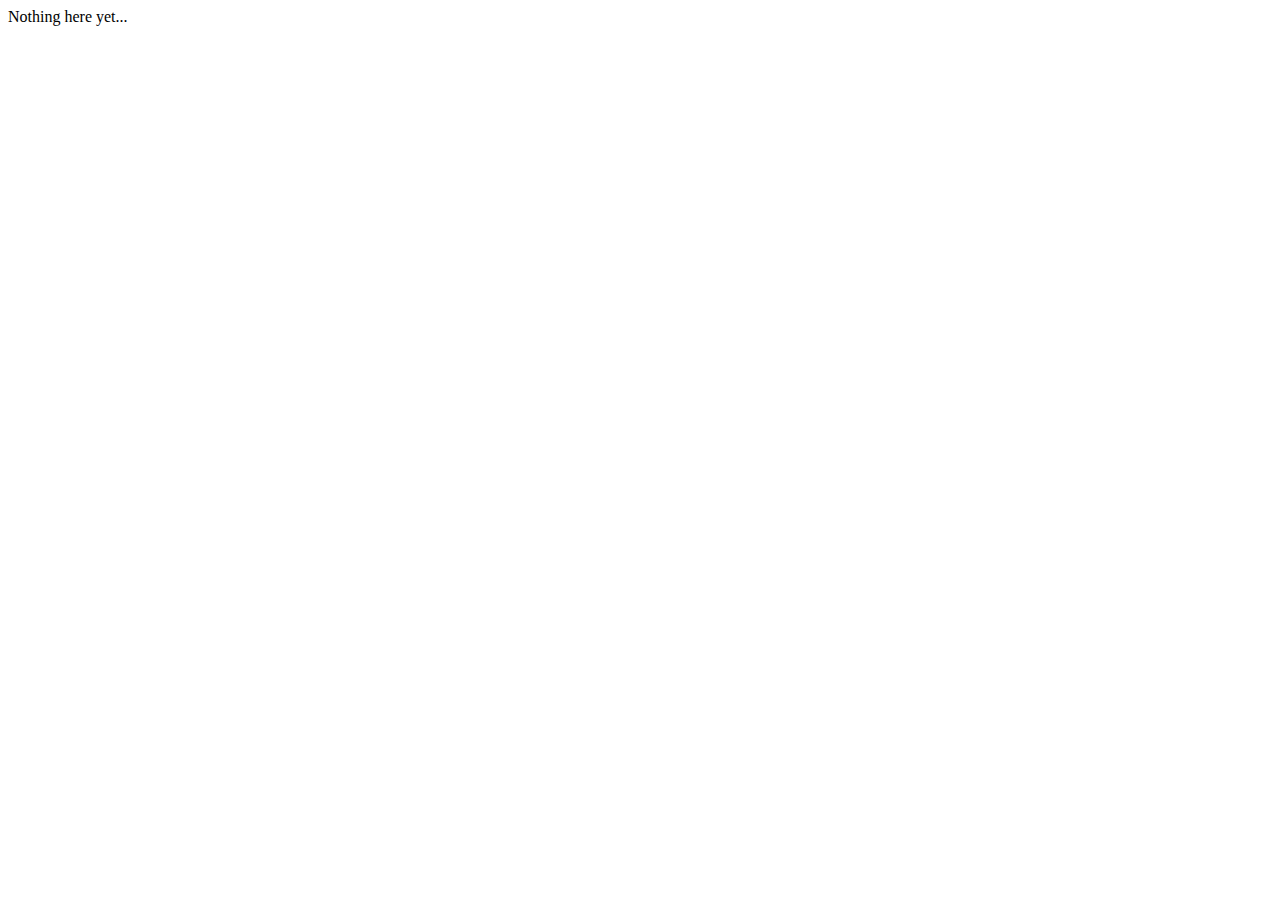
==== index.html @ d0452931 "v.1.0.0" ====
<!DOCTYPE html>
<html lang="en">
<head>
    <meta charset="UTF-8">
    <meta http-equiv="X-UA-Compatible" content="IE=edge">
    <meta name="viewport" content="width=device-width, initial-scale=1.0">
    <title>Document</title>
</head>
<body>
    Nothing here yet...
</body>
</html>
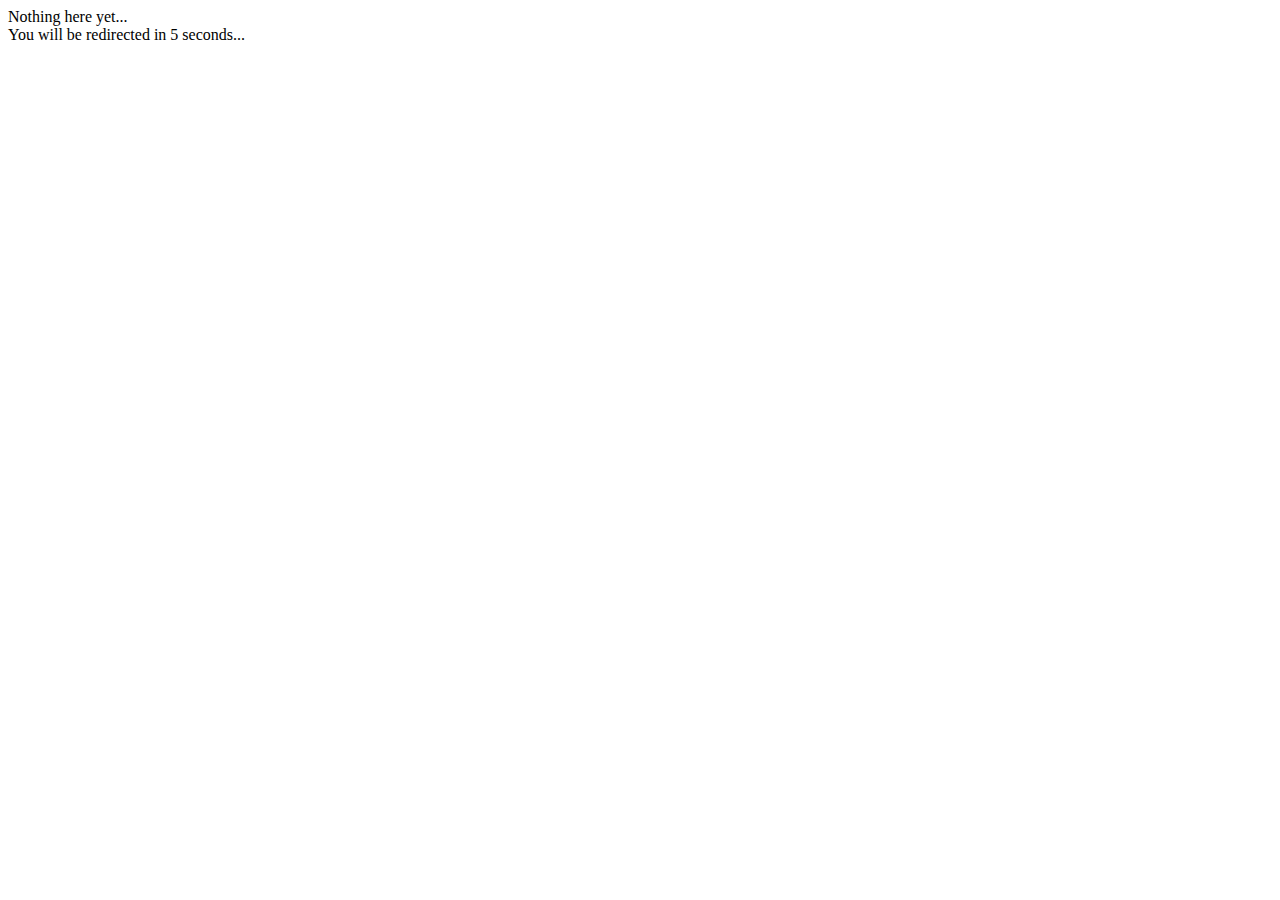
==== commit 43c35348: "v1.1.1" ====
--- a/index.html
+++ b/index.html
@@ -1,12 +1,23 @@
+<!--
+
+    .party(me) was excellent
+    var me = corv1njano;
+
+-->
+
 <!DOCTYPE html>
-<html lang="en">
+<html lang="de">
 <head>
     <meta charset="UTF-8">
     <meta http-equiv="X-UA-Compatible" content="IE=edge">
     <meta name="viewport" content="width=device-width, initial-scale=1.0">
-    <title>Document</title>
+    <title>Leaving soon...</title>
+    <meta http-equiv="Refresh" content="5; url='de-de/index" />
+    <link rel="icon" href="img/logo.png" type="image/icon type">
 </head>
 <body>
     Nothing here yet...
+    <br>
+    You will be redirected in 5 seconds...
 </body>
 </html>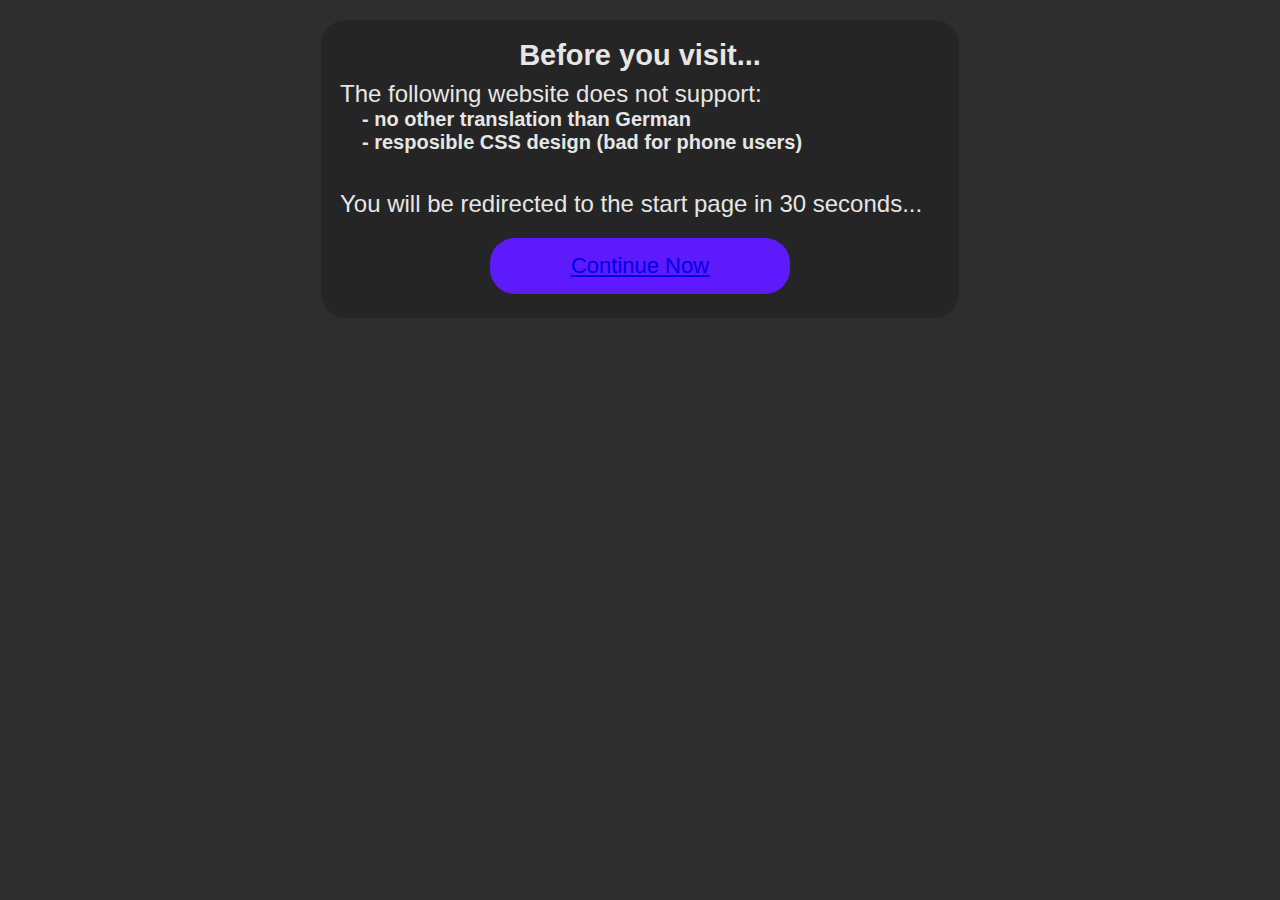
==== commit 6f9db26a: "v.1.2.0" ====
--- a/index.html
+++ b/index.html
@@ -12,12 +12,67 @@
     <meta http-equiv="X-UA-Compatible" content="IE=edge">
     <meta name="viewport" content="width=device-width, initial-scale=1.0">
     <title>Leaving soon...</title>
-    <meta http-equiv="Refresh" content="5; url='de-de/index" />
-    <link rel="icon" href="img/logo.png" type="image/icon type">
+    <meta http-equiv="Refresh" content="30; url='de-de/index" />
+    <link rel="icon" href="img/logo.png" type="image/icon type" />
+    <link rel="stylesheet" type="text/css" href="main.css" />
+    <style>
+        .infobox {
+            display:block;
+            margin-left:auto;
+            margin-right:auto;
+            padding:19px;
+            border-radius: 25px;
+            width:600px;
+            height:260px;
+            background-color: rgb(37, 37, 37);
+            margin-top:20px;
+        }
+        .infobox p {
+            color:rgb(230, 230, 230);
+            font-family: arial;
+            font-size: 24px;
+        }
+        .infobox .header {
+            font-size: 29px;
+            font-weight:bolder;
+            text-align: center;
+            margin-bottom: 8px;
+        }
+        .infobox .list {
+            margin-left:22px;
+            font-size:20px;
+            font-weight:bold;
+        }
+        button {
+            display:block;
+            margin-left:auto;
+            margin-right:auto;
+            margin-top:20px;
+            padding:15px;
+            font-family:arial;
+            font-size:22px;
+            border-radius:25px;
+            background-color: rgb(93, 26, 250);
+            width:300px;
+            color:rgb(230, 230, 230);
+            border:0px solid #fff;
+            cursor: pointer;
+        }
+        button:hover {
+            background-color: rgb(124, 68, 255);
+        }
+    </style>
 </head>
 <body>
-    Nothing here yet...
-    <br>
-    You will be redirected in 5 seconds...
+    <div class="infobox">
+        <p class="header">Before you visit...</p>
+        <p>The following website does not support:</p>
+        <p class="list">- no other translation than German</p>
+        <p class="list">- resposible CSS design (bad for phone users)</p>
+        <br>
+        <br>
+        <p>You will be redirected to the start page in 30 seconds...</p>
+        <button><a href="de-de/index">Continue Now</a></button>
+    </div>
 </body>
 </html>--- a/main.css
+++ b/main.css
@@ -0,0 +1,8 @@
+* {
+    padding:0;
+    margin:0;
+}
+
+body {
+    background-color: rgb(46, 46, 46);
+}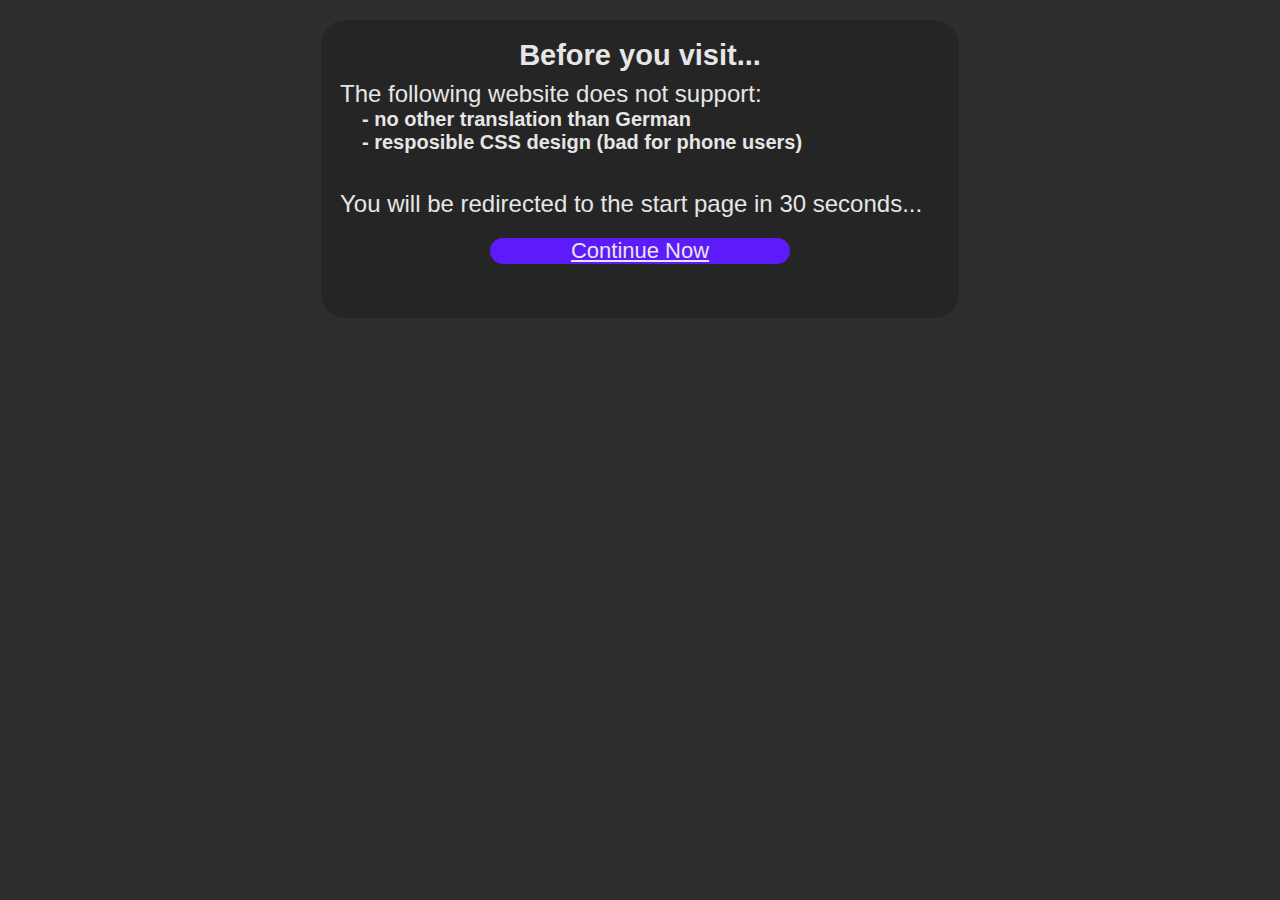
==== commit 41ed56b9: "v.1.2.1" ====
--- a/index.html
+++ b/index.html
@@ -48,15 +48,17 @@
             margin-left:auto;
             margin-right:auto;
             margin-top:20px;
+            border-radius:25px;
+            background-color: rgb(93, 26, 250);
+            width:300px;
+            border:0px solid #fff;
+            cursor: pointer;
+        }
+        button a {
             padding:15px;
             font-family:arial;
             font-size:22px;
-            border-radius:25px;
-            background-color: rgb(93, 26, 250);
-            width:300px;
             color:rgb(230, 230, 230);
-            border:0px solid #fff;
-            cursor: pointer;
         }
         button:hover {
             background-color: rgb(124, 68, 255);
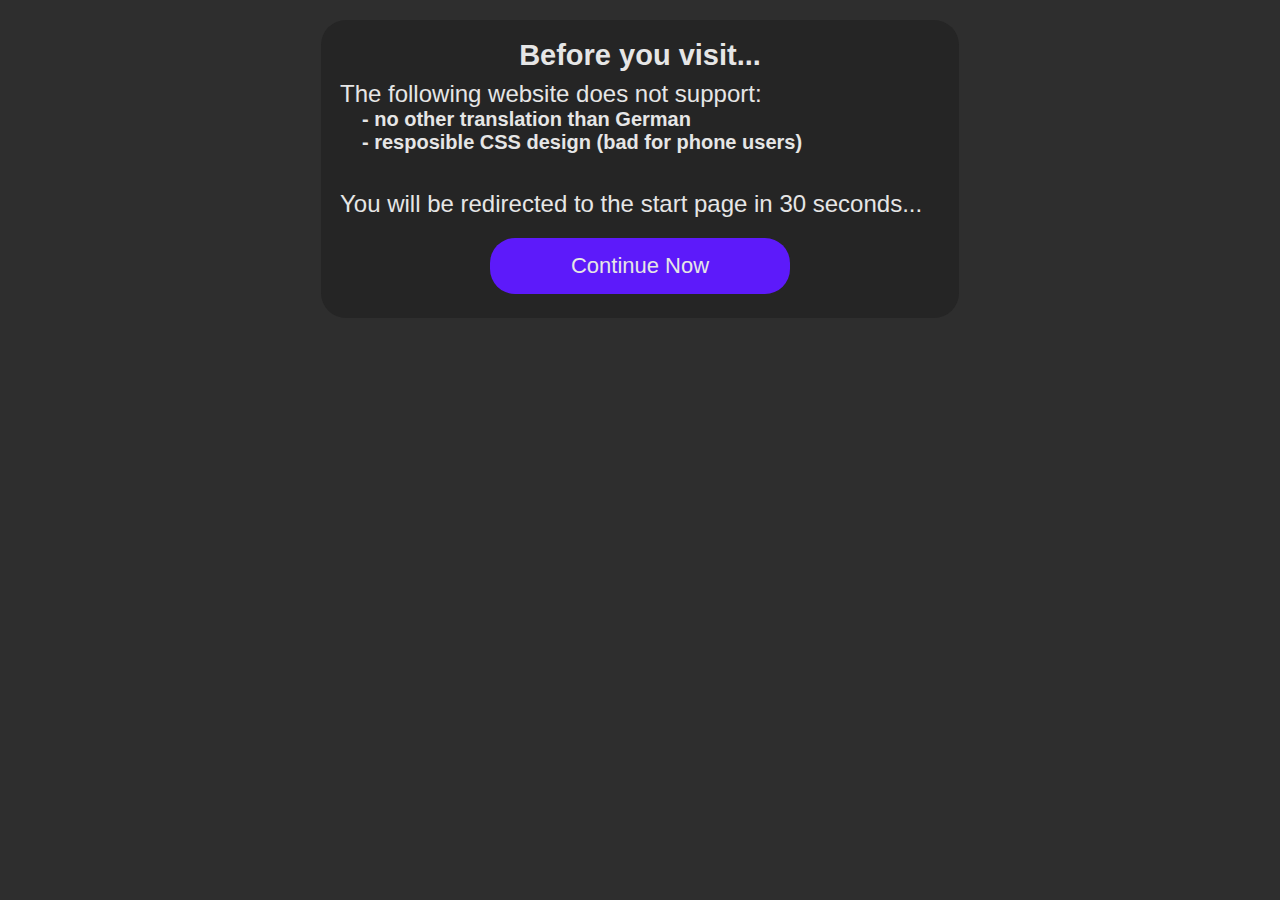
==== commit 307281e1: "v.1.2.2" ====
--- a/index.html
+++ b/index.html
@@ -53,12 +53,13 @@
             width:300px;
             border:0px solid #fff;
             cursor: pointer;
+            padding:15px;
         }
         button a {
-            padding:15px;
             font-family:arial;
             font-size:22px;
             color:rgb(230, 230, 230);
+            text-decoration: none;
         }
         button:hover {
             background-color: rgb(124, 68, 255);
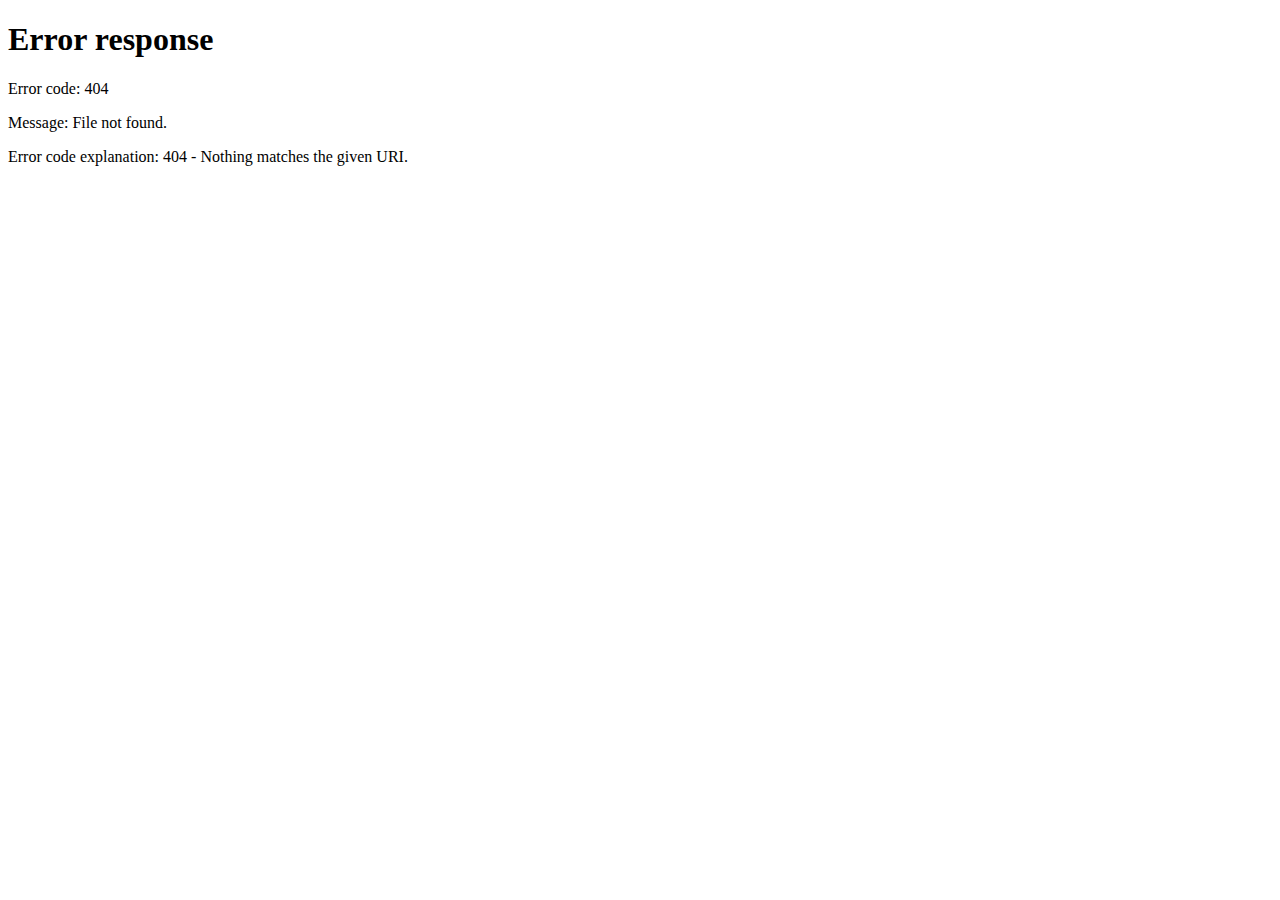
==== commit fd7f95bb: "v.1.3.0" ====
--- a/index.html
+++ b/index.html
@@ -6,76 +6,16 @@
 -->
 
 <!DOCTYPE html>
-<html lang="de">
+<html lang="en">
 <head>
     <meta charset="UTF-8">
     <meta http-equiv="X-UA-Compatible" content="IE=edge">
     <meta name="viewport" content="width=device-width, initial-scale=1.0">
-    <title>Leaving soon...</title>
-    <meta http-equiv="Refresh" content="30; url='de-de/index" />
+    <title>Redirecting...</title>
+    <meta http-equiv="Refresh" content="0; url='de/index" />
     <link rel="icon" href="img/logo.png" type="image/icon type" />
     <link rel="stylesheet" type="text/css" href="main.css" />
-    <style>
-        .infobox {
-            display:block;
-            margin-left:auto;
-            margin-right:auto;
-            padding:19px;
-            border-radius: 25px;
-            width:600px;
-            height:260px;
-            background-color: rgb(37, 37, 37);
-            margin-top:20px;
-        }
-        .infobox p {
-            color:rgb(230, 230, 230);
-            font-family: arial;
-            font-size: 24px;
-        }
-        .infobox .header {
-            font-size: 29px;
-            font-weight:bolder;
-            text-align: center;
-            margin-bottom: 8px;
-        }
-        .infobox .list {
-            margin-left:22px;
-            font-size:20px;
-            font-weight:bold;
-        }
-        button {
-            display:block;
-            margin-left:auto;
-            margin-right:auto;
-            margin-top:20px;
-            border-radius:25px;
-            background-color: rgb(93, 26, 250);
-            width:300px;
-            border:0px solid #fff;
-            cursor: pointer;
-            padding:15px;
-        }
-        button a {
-            font-family:arial;
-            font-size:22px;
-            color:rgb(230, 230, 230);
-            text-decoration: none;
-        }
-        button:hover {
-            background-color: rgb(124, 68, 255);
-        }
-    </style>
 </head>
 <body>
-    <div class="infobox">
-        <p class="header">Before you visit...</p>
-        <p>The following website does not support:</p>
-        <p class="list">- no other translation than German</p>
-        <p class="list">- resposible CSS design (bad for phone users)</p>
-        <br>
-        <br>
-        <p>You will be redirected to the start page in 30 seconds...</p>
-        <button><a href="de-de/index">Continue Now</a></button>
-    </div>
 </body>
 </html>--- a/main.css
+++ b/main.css
@@ -3,6 +3,75 @@
     margin:0;
 }
 
-body {
+html, body {
     background-color: rgb(46, 46, 46);
+    font-family:arial;
+    height:100%;
+}
+
+.top-banner {
+    background-image: url(img/banner.png);
+    width: 100%;
+    height: 224px;
+}
+
+/* https://youtu.be/qlCIXXhSX6Y */
+#conatiner {
+    min-height:100%;
+}
+#main {
+    overflow: auto;
+    padding-bottom:20px;
+}
+#footer {
+    position:relative;
+    height:300px;
+    background-color: #161616;
+    margin-top:-100px;
+    clear:both;
+}
+
+/* https://youtu.be/rgUp302f_lY */
+#upper-nav {
+    width:100%;
+    height:68px;
+    background-color:rgb(39, 39, 39);
+    box-shadow: 0 3px 5px #161616;
+    overflow: hidden;
+}
+#upper-nav ul {
+    float:left;
+}
+#upper-nav ul li {
+    float:left;
+    list-style:none;
+}
+#upper-nav ul li a {
+    display:block;
+    color:rgb(204, 204, 204);
+    font-size:17px;
+    padding:24px 24px; /* top, right, bottom, left*/
+    text-decoration:none;
+    transition: 0.3s;
+}
+#upper-nav ul li a:hover {
+    background-color:rgb(56, 56, 56); 
+}
+.nav-img {
+    padding:6px 40px 0 40px;
+    float:left;
+    cursor:pointer;
+}
+
+::-webkit-scrollbar {
+    width:10px;
+}
+::-webkit-scrollbar-track {
+    background-color: rgb(46, 46, 46);
+}
+::-webkit-scrollbar-thumb {
+    background-color: rgb(116, 116, 116);
+}
+::-webkit-scrollbar-thumb:hover {
+    background-color:rgb(77, 77, 77);
 }